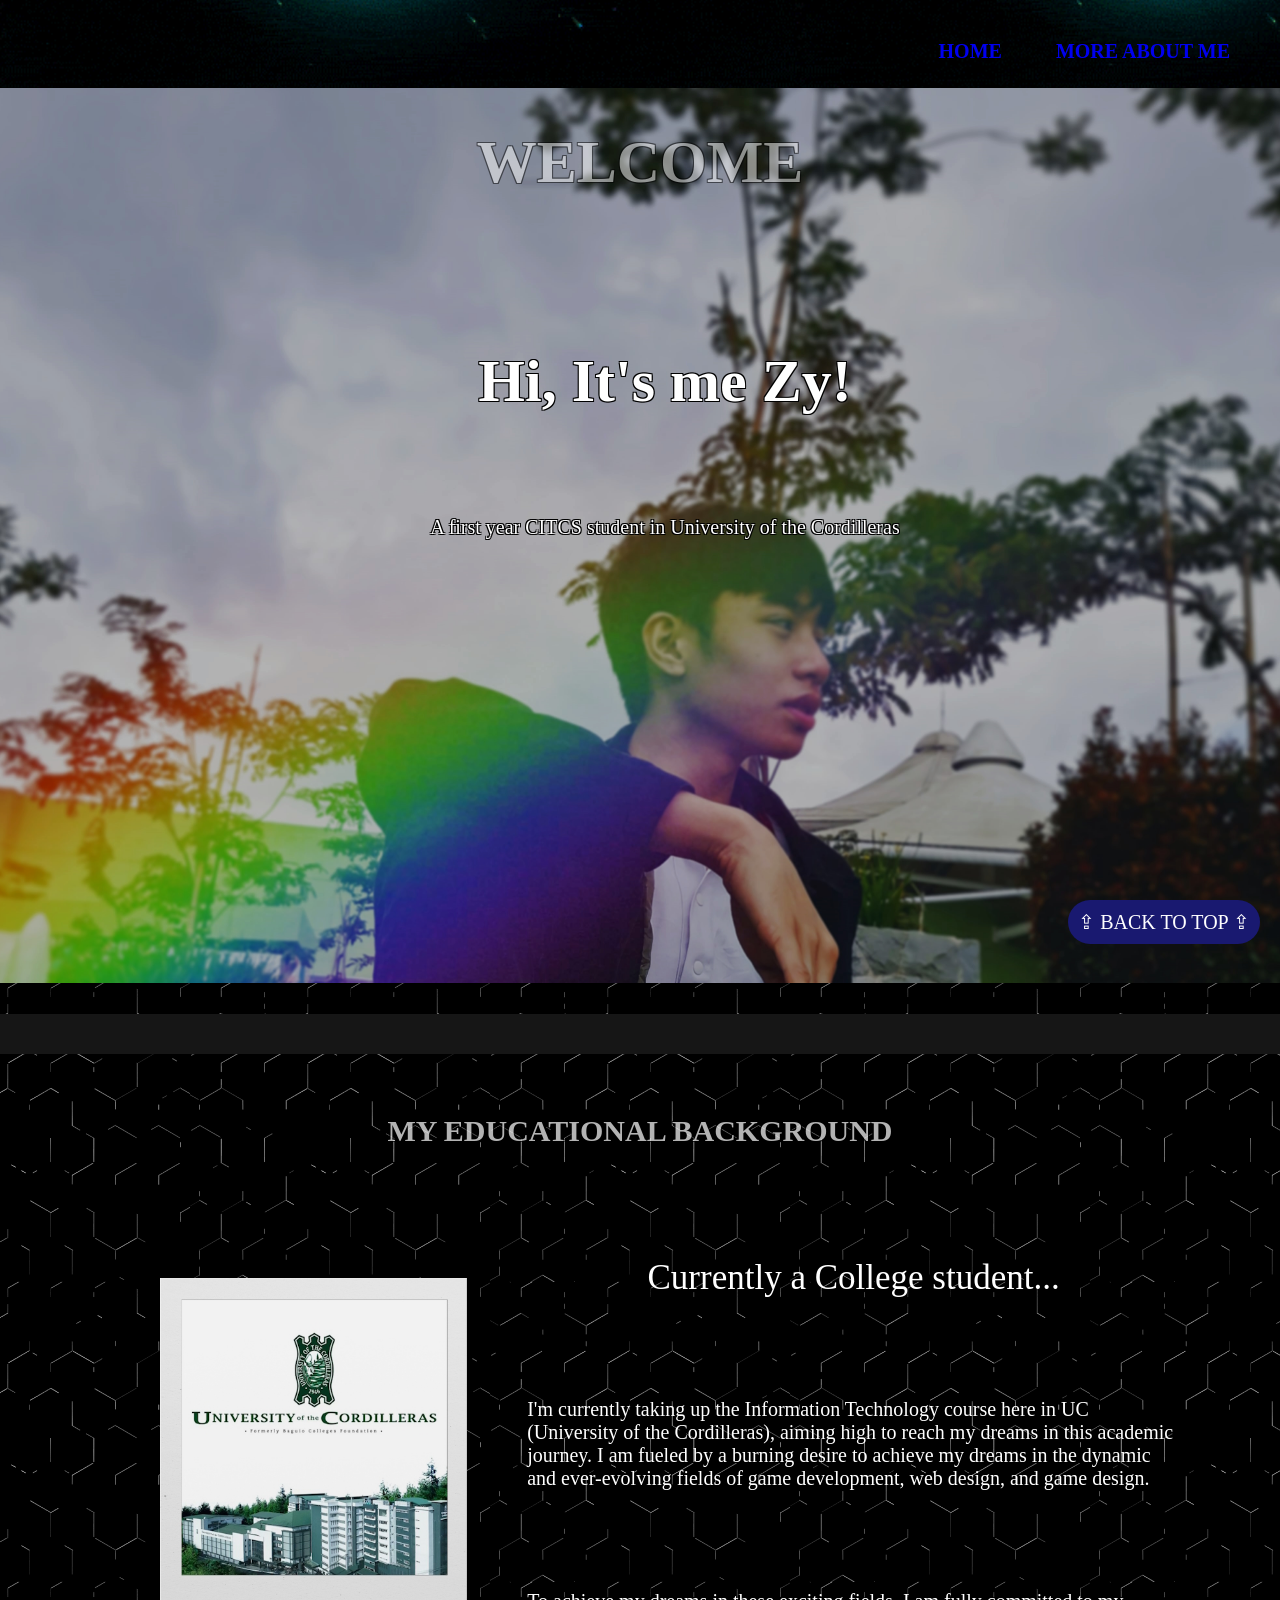
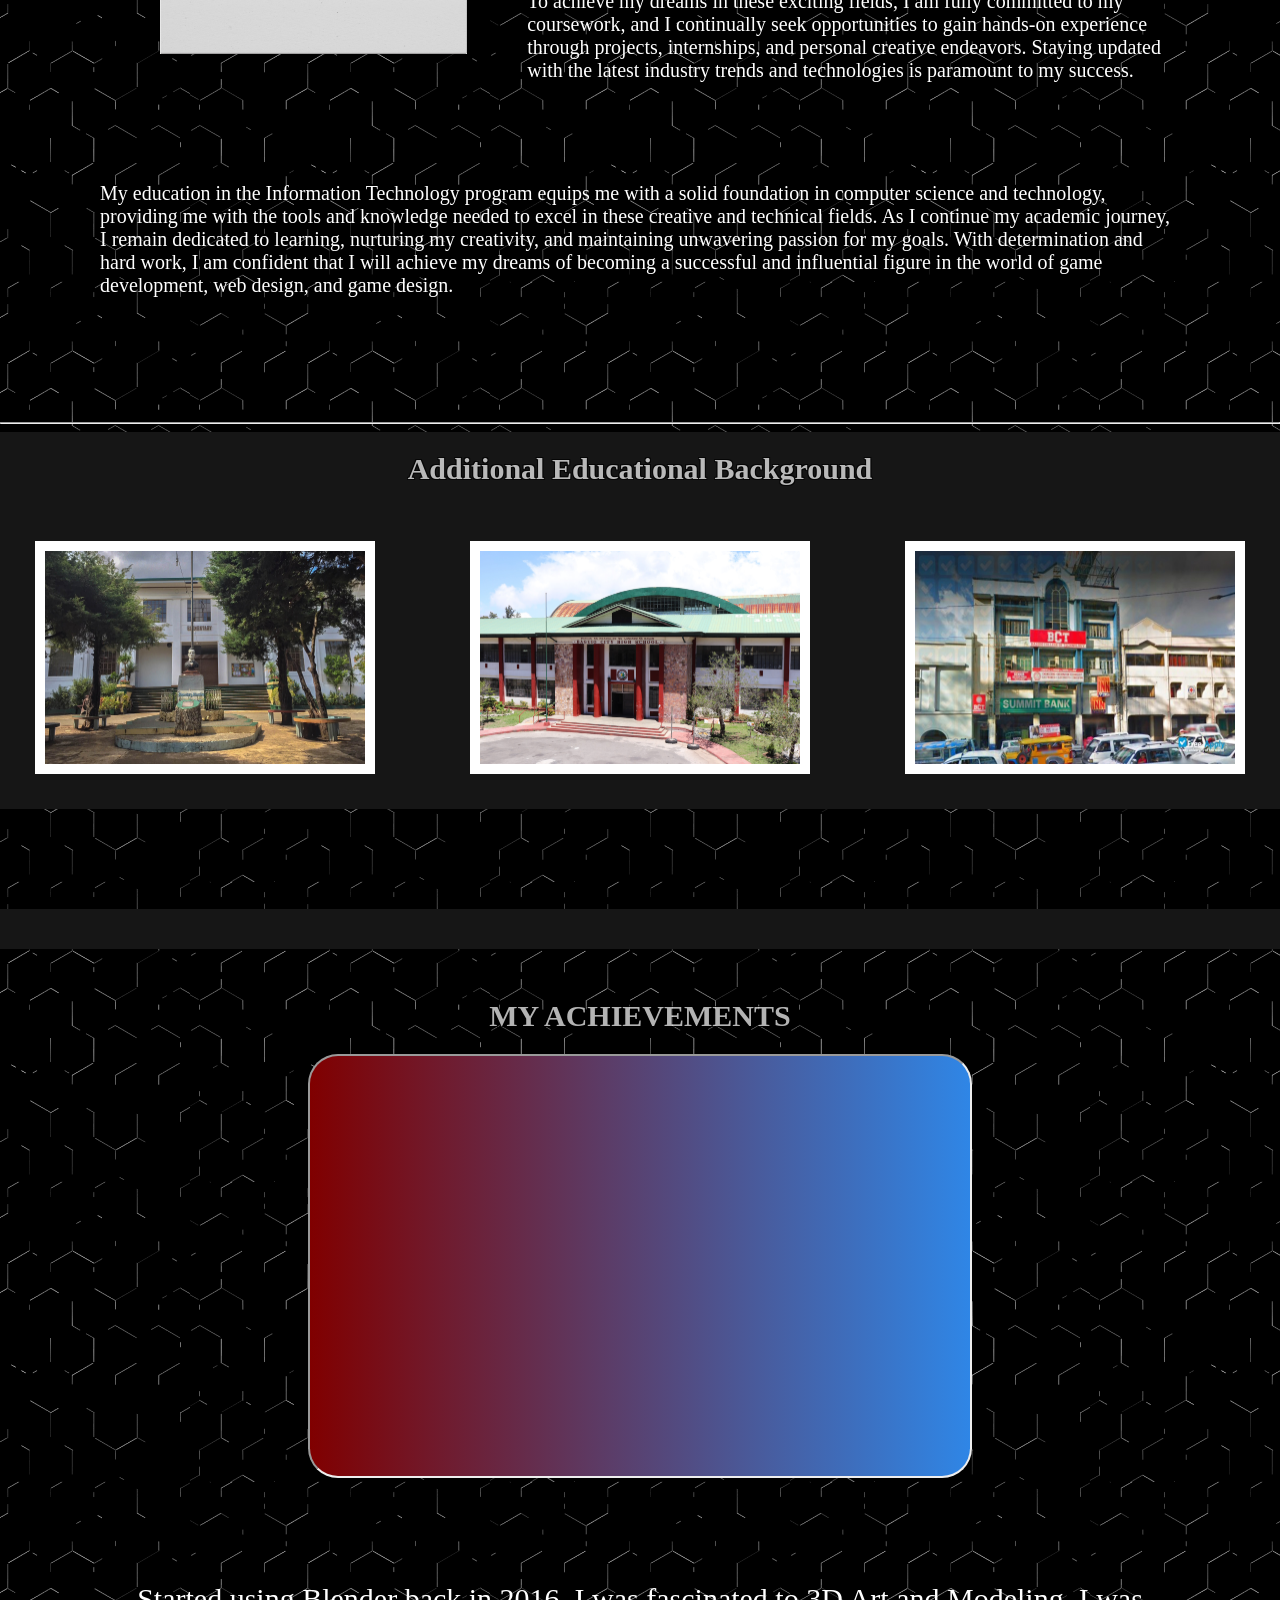
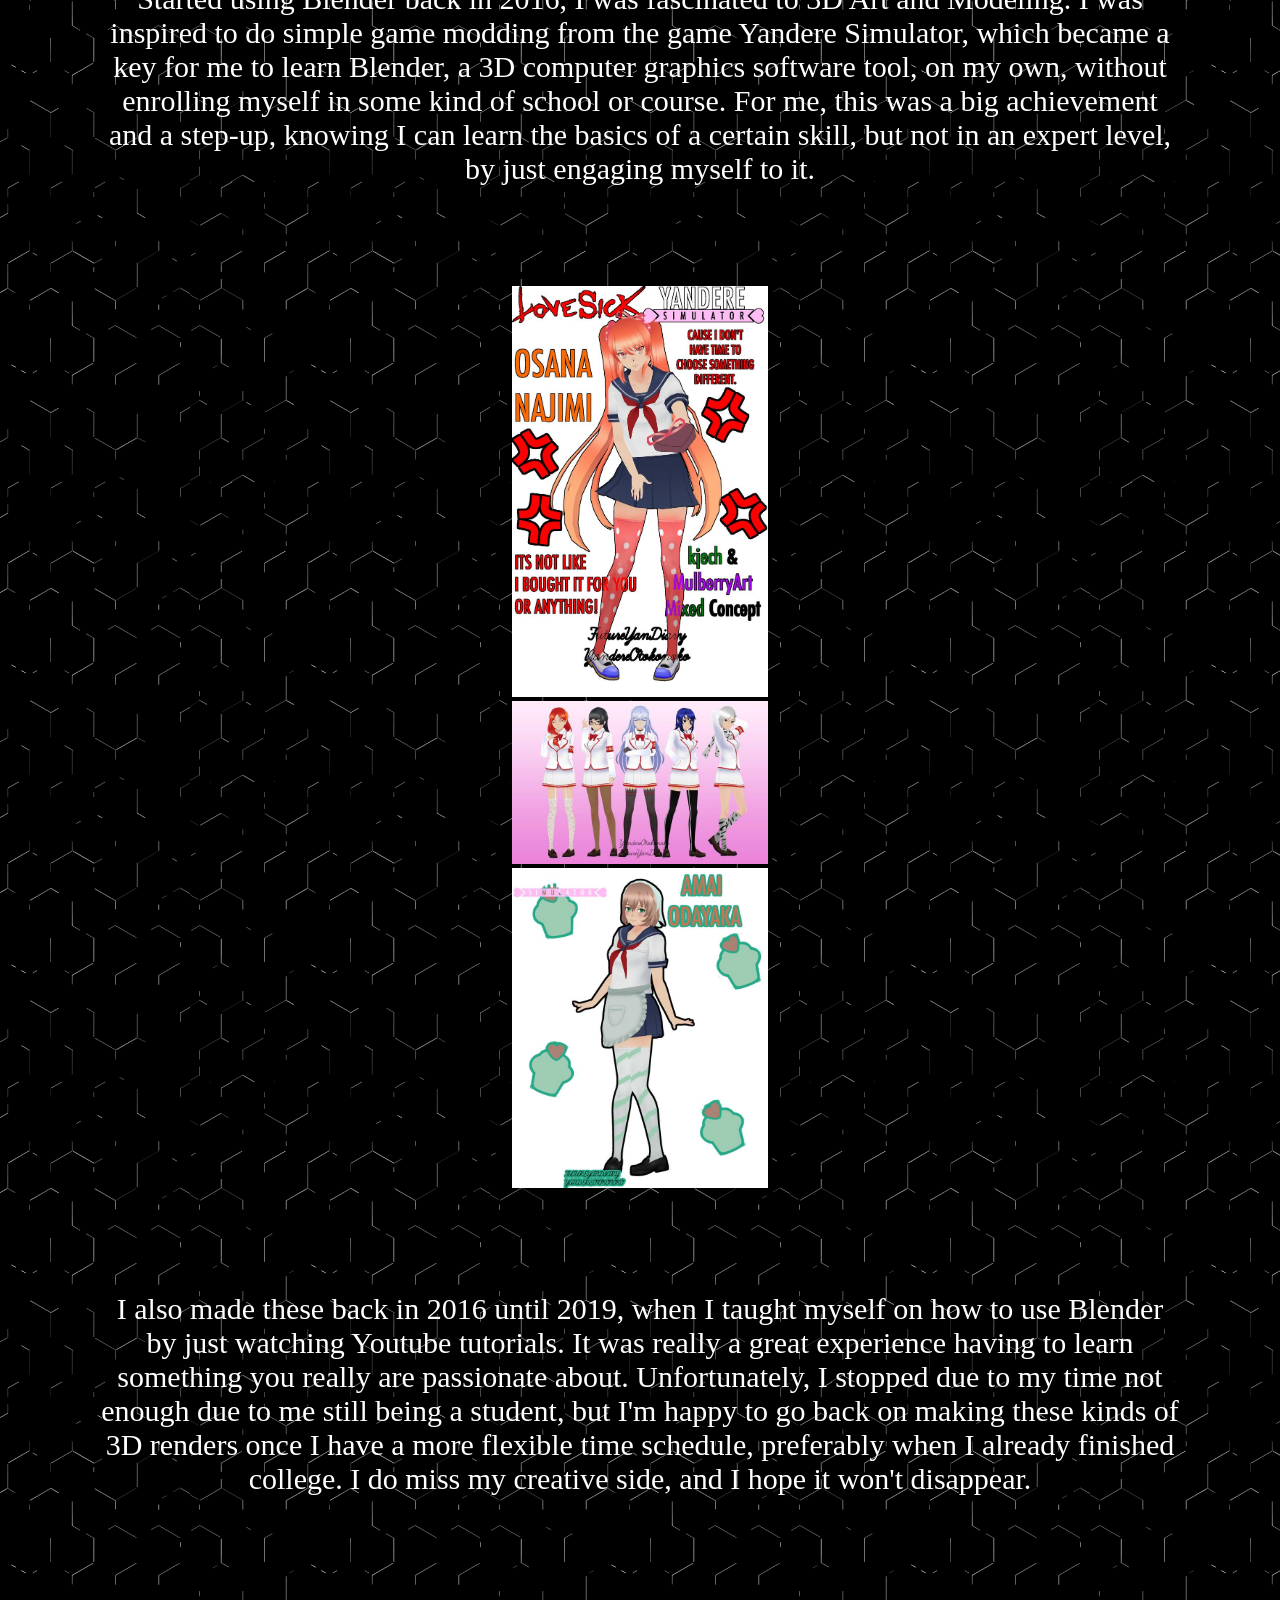
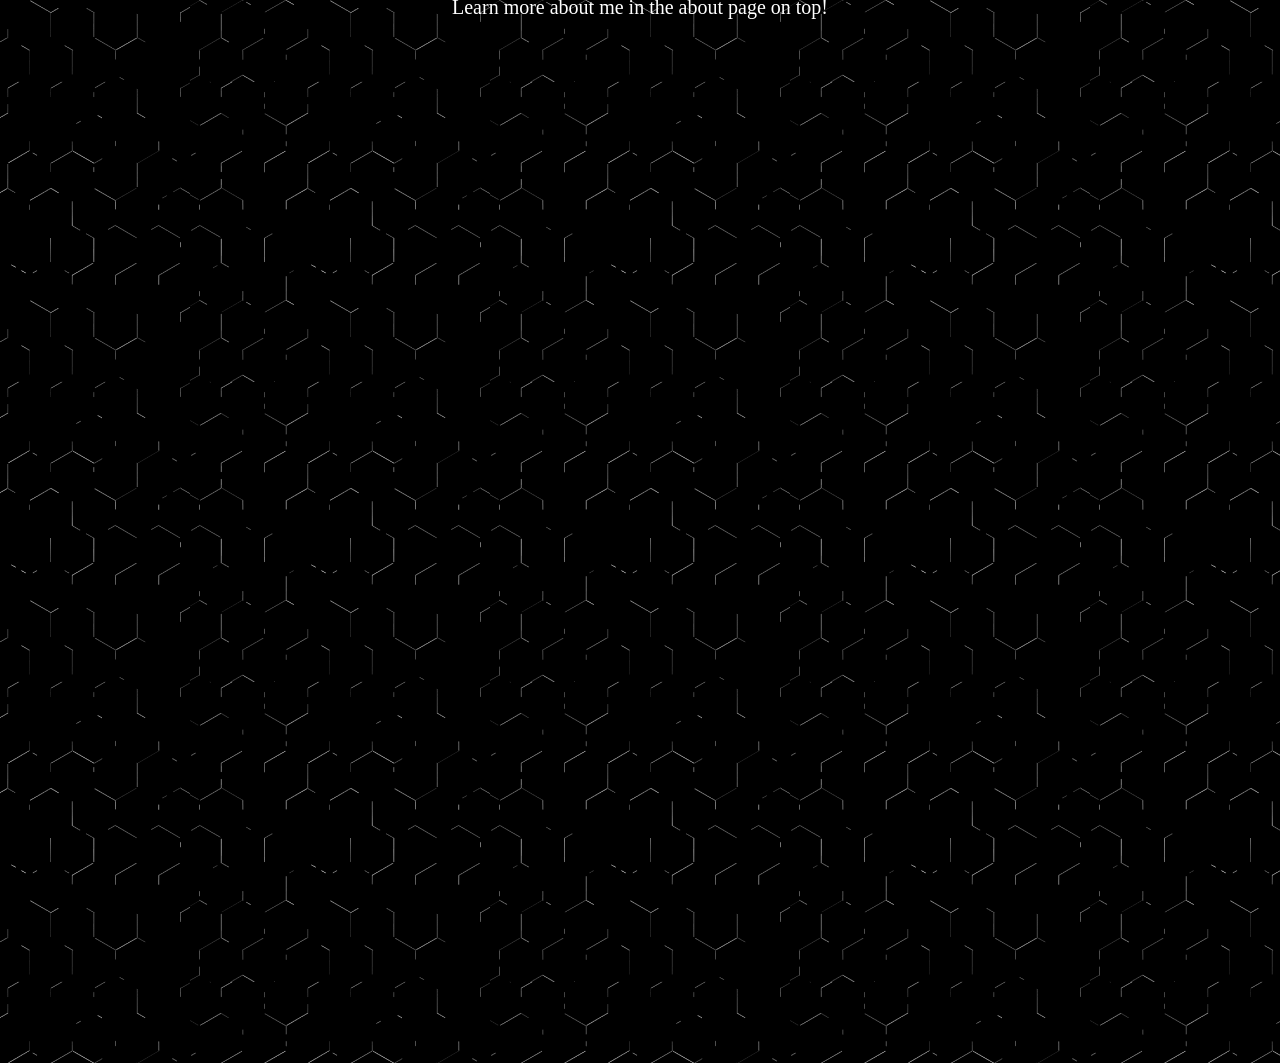
==== index.html @ 0bd60394 "Updated index.html" ====
<!DOCTYPE html>
<html lang="en">

<head>
    <meta charset="UTF-8">
    <meta name="viewport" content="width=device-width, initial-scale=1.0">
    <title>Zy</title>
    <link rel="stylesheet" type="text/css" href="styles.css">
</head>

<body>

    <!-- Navigation Bar -->
    <nav class="navBar">
        <ul>
            <a href="index.html">HOME</a>
            <a href="about.html">MORE ABOUT ME</a>
        </ul>
    </nav>

    <!-- Welcoming Message -->
    <div class="Welcome">
        <h1><center>WELCOME</center></h1>
    </div>

    <!-- Introduction -->
    <div class="Intro">
        <h2><center>Hi, It's me Zy!</center></h2>
        <p>A first year CITCS student in University of the Cordilleras</p>
    </div>

    <!-- Breaker -->
    <hr class="break1">

    <!-- Educational Background -->
    <div class="school">
        <h1>My Educational Background</h1>
        <img src="images/school.jpg">
        <p style="font-size: 35px;">Currently a College student...</p>
        <p style="text-align: left; font-size: 20px;">
					                    I'm currently taking up the Information Technology course here in UC (University of the Cordilleras),
					                    aiming high to reach my dreams in this academic journey. 
					                    I am fueled by a burning desire to achieve my dreams in the dynamic 
					                    and ever-evolving fields of game development, web design, and game design.
					                    </p>
						<p style="text-align: left; font-size: 20px;">
					                    To achieve my dreams in these exciting fields, I am fully committed to my coursework,
				                        and I continually seek opportunities to gain hands-on experience through projects,
					                    internships, and personal creative endeavors. Staying updated with
					                    the latest industry trends and technologies is paramount to my success.
					                    </p>
						<p style="text-align: left; font-size: 20px;">
					                    My education in the Information Technology program equips me with a solid foundation in computer science and technology,
					                    providing me with the tools and knowledge needed to excel in these creative and technical fields.
					                    As I continue my academic journey, I remain dedicated to learning, nurturing my creativity,
					                    and maintaining unwavering passion for my goals. With determination and hard work,
					                    I am confident that I will achieve my dreams of becoming a successful
					                    and influential figure in the world of game development, web design, and game design.
					                    </p>
    </div>

    <!-- Breaker -->
    <hr style="margin-top: 125px;">

    <!-- Previous School -->
    <div class="prevSchool">
        <h1><center>Additional Educational Background</center></h1>
        <div class="row">
            <div class="column">
                <!-- Add your content for Elementary -->
            </div>
            <div class="column">
                <!-- Add your content for Junior High School -->
            </div>
            <div class="column">
                <!-- Add your content for Senior High School -->
            </div>
        </div>
        <div class="schools">
            <div class="elem">
                <img src="images/elem.jpg">
            </div>
            <div class="jhs">
                <img src="images/highSchool.jpg">
            </div>
            <div class="shs">
                <img src="images/senHigh.jpg">
            </div>
        </div>
    </div>

    <!-- Breaker -->
    <hr class="break2">

    <div class="achievements">
        <h1>MY ACHIEVEMENTS</h1>
        <div class="animVid">
            <center>
                <iframe width="640" height="400" src="https://www.youtube.com/embed/ux_KszcWGNM"
                    allow="encrypted-media; picture-in-picture; web-share" allowfullscreen></iframe>
            </center>
            <p>
                Started using Blender back in 2016, I was fascinated to 3D Art and Modeling. I was inspired to do
                simple game modding from the game Yandere Simulator,
                which became a key for me to learn Blender, a 3D computer graphics software tool, on my own, without
                enrolling myself in some kind of school or course.
                For me, this was a big achievement and a step-up, knowing I can learn the basics of a certain skill, but
                not in an expert level, by just engaging myself
                to it.
            </p>
        </div>

        <div class="3dModels">
            <div class="models">
                <img src="images/osana.jpg" alt="Osana">
            </div>
            <div class="models">
                <img src="images/student_council.jpg" alt="Student Council">
            </div>
            <div class="models">
                <img src="images/amail.jpg" alt="Amail">
            </div>
            <p>
				I also made these back in 2016 until 2019, when I taught myself on how to use Blender by just watching Youtube tutorials.
				It was really a great experience having to learn something you really are passionate about.
				Unfortunately, I stopped due to my time not enough due to me still being a student, but I'm happy to go
                back on making these kinds of
                3D renders once I have a more flexible time schedule, preferably when I already finished college. I do
                miss my creative side, and I hope it won't
                disappear.
            </p>
        </div>
    </div>
	
	
	<div class = "more">
		<p style="text-align: center; font-size: 20px;"> Learn more about me in the about page on top!</p>
	</div>
	
    <!-- Scroll back to top -->
	<a href="#" class="top">&#8682 BACK TO TOP &#8682</a>


</body>

</html>
---- styles.css ----
html {
    scroll-behavior: smooth !important;;
}

html,
body {
    margin: 0;
    padding: 0;
    border: 0;
}

body {
    background-color: black;
    background-image: url(images/firstBG.jpg), url(images/main_background.gif);
    background-size: 1300px, 300px;
    background-position: center 85px, center;
    background-repeat: no-repeat, repeat;
    overflow: scroll;
}

.Welcome h1{
	font-family:trebuchet ms;
	color: white;
	font-size: 60px;
	text-shadow:
    -1px -1px 0 #000,
    1px -1px 0 #000,
    -1px 1px 0 #000,
    1px 1px 0 #000;
	transition: 0.5s;
	opacity: 0.5;
}

.Welcome h1:hover{
	background-color: #FFFFF;
	opacity: 1;
	padding: 20px 30px;
	letter-spacing: 0.1em;
	box-shadow: 0 0 35px #E0FFFF;
	letter-spacing: 0.2em;
}

.navBar ul{
	list-style: none;
	background-image: url(images/nav_background.gif);
	background-size: 800px;
	background-position: 0px 230px;
	padding: 40px 25px 25px;
	margin: 0;
	text-align: right;
}

.navBar a{
	text-decoration: none;
	padding: 25px;
	font-family: trebuchet ms;
	font-weight: bold;
	font-size: 20px;
	transition: 0.25s;
}

.navBar a:hover{
	text-transform: uppercase;
	color: black;
	background-color: #FFFF;
	border-radius: 20%;
}

.Intro h2{
	font-family: trebuchet ms;
	color: white;
	font-size: 60px;
	padding-top: 100px;
	padding-left: 50px;
    text-shadow:
    -1px -1px 0 #000,
    1px -1px 0 #000,
    -1px 1px 0 #000,
    1px 1px 0 #000; 
}

.Intro p{
	font-family: trebuchet ms;
	color: white;
	font-size: 20px;
	padding-left: 50px;
	text-align: center;
    text-shadow:
    -1px -1px 0 #000,
    1px -1px 0 #000,
    -1px 1px 0 #000,
    1px 1px 0 #000; 

}

hr.break1 {
	margin-top: 475px;
	border: 20px solid #161616;
}

.school h1{
	font-family: trebuchet ms;
	color: white;
	font-size: 30px;
	padding: 10px 30px;
	text-align: center;
    text-shadow:
    -1px -1px 0 #000,
    1px -1px 0 #000,
    -1px 1px 0 #000,
    1px 1px 0 #000;
	margin-top: 50px;
	text-transform: uppercase;
	transition: 0.5s;
	opacity: 0.7;

}

.school h1:hover{
	background-color: #FFFFF;
	opacity: 1;
	padding: 20px 30px;
	letter-spacing: 0.1em;
	box-shadow: 0 0 35px #E0FFFF;
	
}

.school img{
	position: center;
	width: 24%;
	height: auto;
	box-shadow: 0 4px 8px 0 rgba(0, 0, 0, 0.2);
	margin: 90px 50px 75px 150px;
	transition: 0.25s;
	float: left;
	padding: 10px;

}

.school img:hover{
	background-color: #006A42;
	box-shadow: 0 0 50px #006A42;
    transform: scale(1.02,1.02)
}

.school p{
	font-family: trebuchet ms;
	color: white;
}

.prevSchool {
	background-color: #161616;
	overflow: hidden
}

.prevSchool h1{
	text-align: center;
	font-family: trebuchet ms;
	color: white;
	font-size: 30px;
	text-align: center;
    text-shadow:
    -1px -1px 0 #000,
    1px -1px 0 #000,
    -1px 1px 0 #000,
    1px 1px 0 #000;
	transition: 0.35s;
	opacity: 0.7;
}

.prevSchool h1:hover{
	background-color: #FFFFF;
	opacity: 1;
	padding: 10px;
	letter-spacing: 0.1em;
	box-shadow: 0 0 35px #E0FFFF;
	
}

.column {
  float: left;
  width: 33.33%;
}

.row:after {
  content: "";
  display: table;
  clear: both;
}

div.row{
	font-family:trebuchet ms;
	color: white;
	text-align: center;
}

.prevSchool .schools .elem img{
	margin: 35px;
	width: 25%;
	float: left;
	padding: 10px;
	background-color: #FFFF;
	transition: 0.25s;
}

.prevSchool .schools .elem img:hover{
	background-color: #B22222;
	box-shadow: 0 0 50px #B22222;
	transform: scale(1.02,1.02)
}

.prevSchool .schools .jhs img{
	margin: 35px;
	width: 25%;
	margin-left: 60px;
	float: left;
	padding: 10px;
	background-color: #FFFF;
	transition: 0.25s;
}

.prevSchool .schools .jhs img:hover{
	background-color: #800000;
	box-shadow: 0 0 50px #800000;
	transform: scale(1.02,1.02)
}

.prevSchool .schools .shs img{
	margin: 35px;
	width: 25%;
	float: right;
    padding: 10px;
	background-color: #FFFF;
	transition: 0.25s;
	
}

.prevSchool .schools .shs img:hover{
	background-color: #FF0000;
	box-shadow: 0 0 50px #FF0000;
	transform: scale(1.02,1.02)
}

hr.break2 {
	margin-top: 100px;
	border: 20px solid #161616;
}

.achievements h1{
	margin-top: 50px;
	text-align: center;
	font-family: trebuchet ms;
	color: white;
	font-size: 30px;
	text-align: center;
    text-shadow:
    -1px -1px 0 #000,
    1px -1px 0 #000,
    -1px 1px 0 #000,
    1px 1px 0 #000;
	transition: 0.35s;
	opacity: 0.7;
}

.achievements h1:hover{
	background-color: #FFFFF;
	opacity: 1;
	letter-spacing: 0.1em;
	box-shadow: 0 0 35px #E0FFFF;
	padding: 10px;
	letter-spacing: 0.1em;
}

.achievements .animVid iframe{
	padding: 10px;
	background-image: linear-gradient(to right, maroon , #2f86e6);
	border-radius: 30px;
	transition: 0.35s;
	transition: background-color 300ms linear;
    -webkit-transition: background-color 300ms linear;
    -ms-transition: background-color 300ms linear;
    -o-transition: background-color 300ms linear;
    -ms-transition: background-color 300ms linear;
}

.achievements .animVid iframe:hover{
	background-image: linear-gradient(to bottom right, #2f86e6 , maroon);
}

.achievements .animVid p{
	float: left;
	margin: 100px;
	font-family: trebuchet ms;
	color: white;
	font-size: 30px;
	text-align: center;
}

.achievements {
      text-align: center;
    }

    .3dModels {
      display: flex;
      justify-content: space-between;
      margin-top: 20px;
    }

    .models img {
      max-width: 20%;
      height: auto;
    }
	
	p {
	position: center;
	margin: 100px;
	font-family: trebuchet ms;
	color: white;
	font-size: 30px;
	text-align: center;
	}


.top {
  text-decoration: none;
  padding: 10px;
  font-family: trebuchet ms;
  font-size:20px;
  color: #fff;
  background: #191970;
  border-radius: 100px;
  position:sticky;
  border-radius: 100px;
  float: right;
  bottom:20px;
  margin-top:100vh;
  white-space:nowrap;
  margin-right:20px; 
}
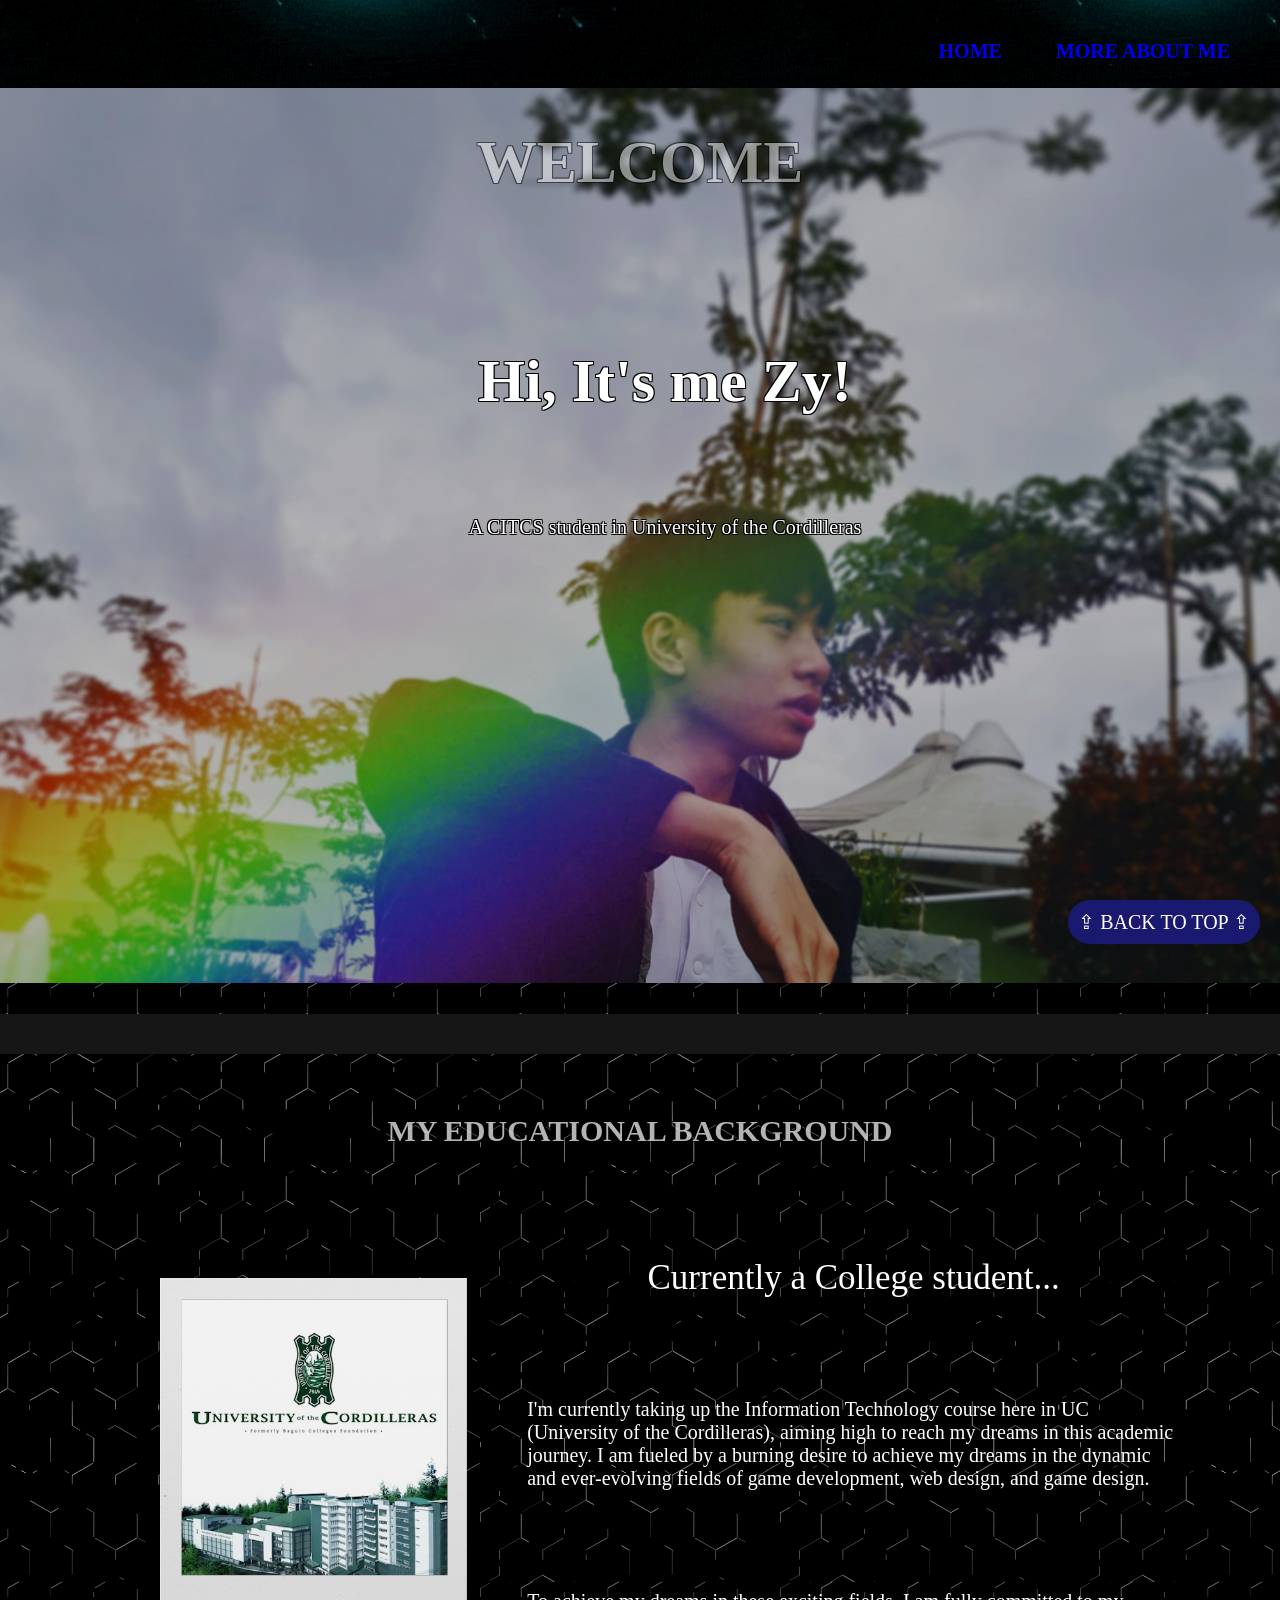
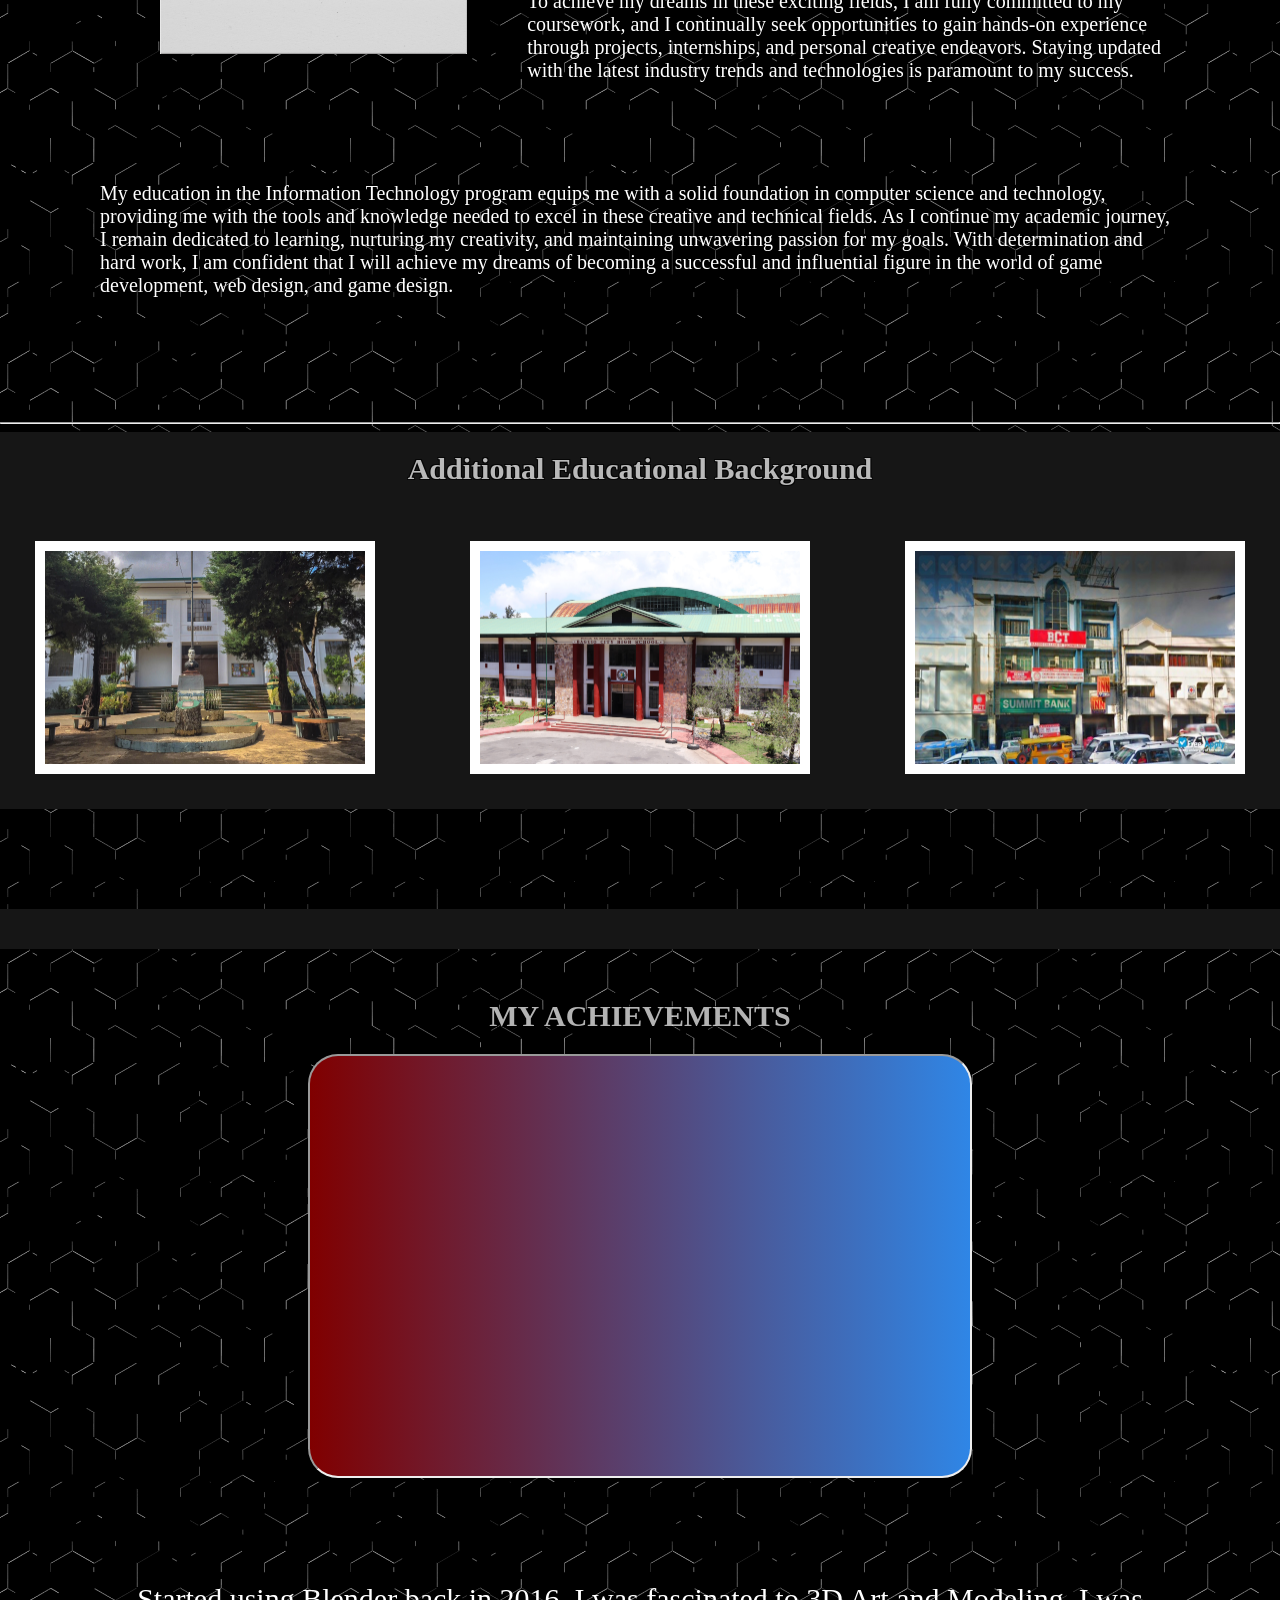
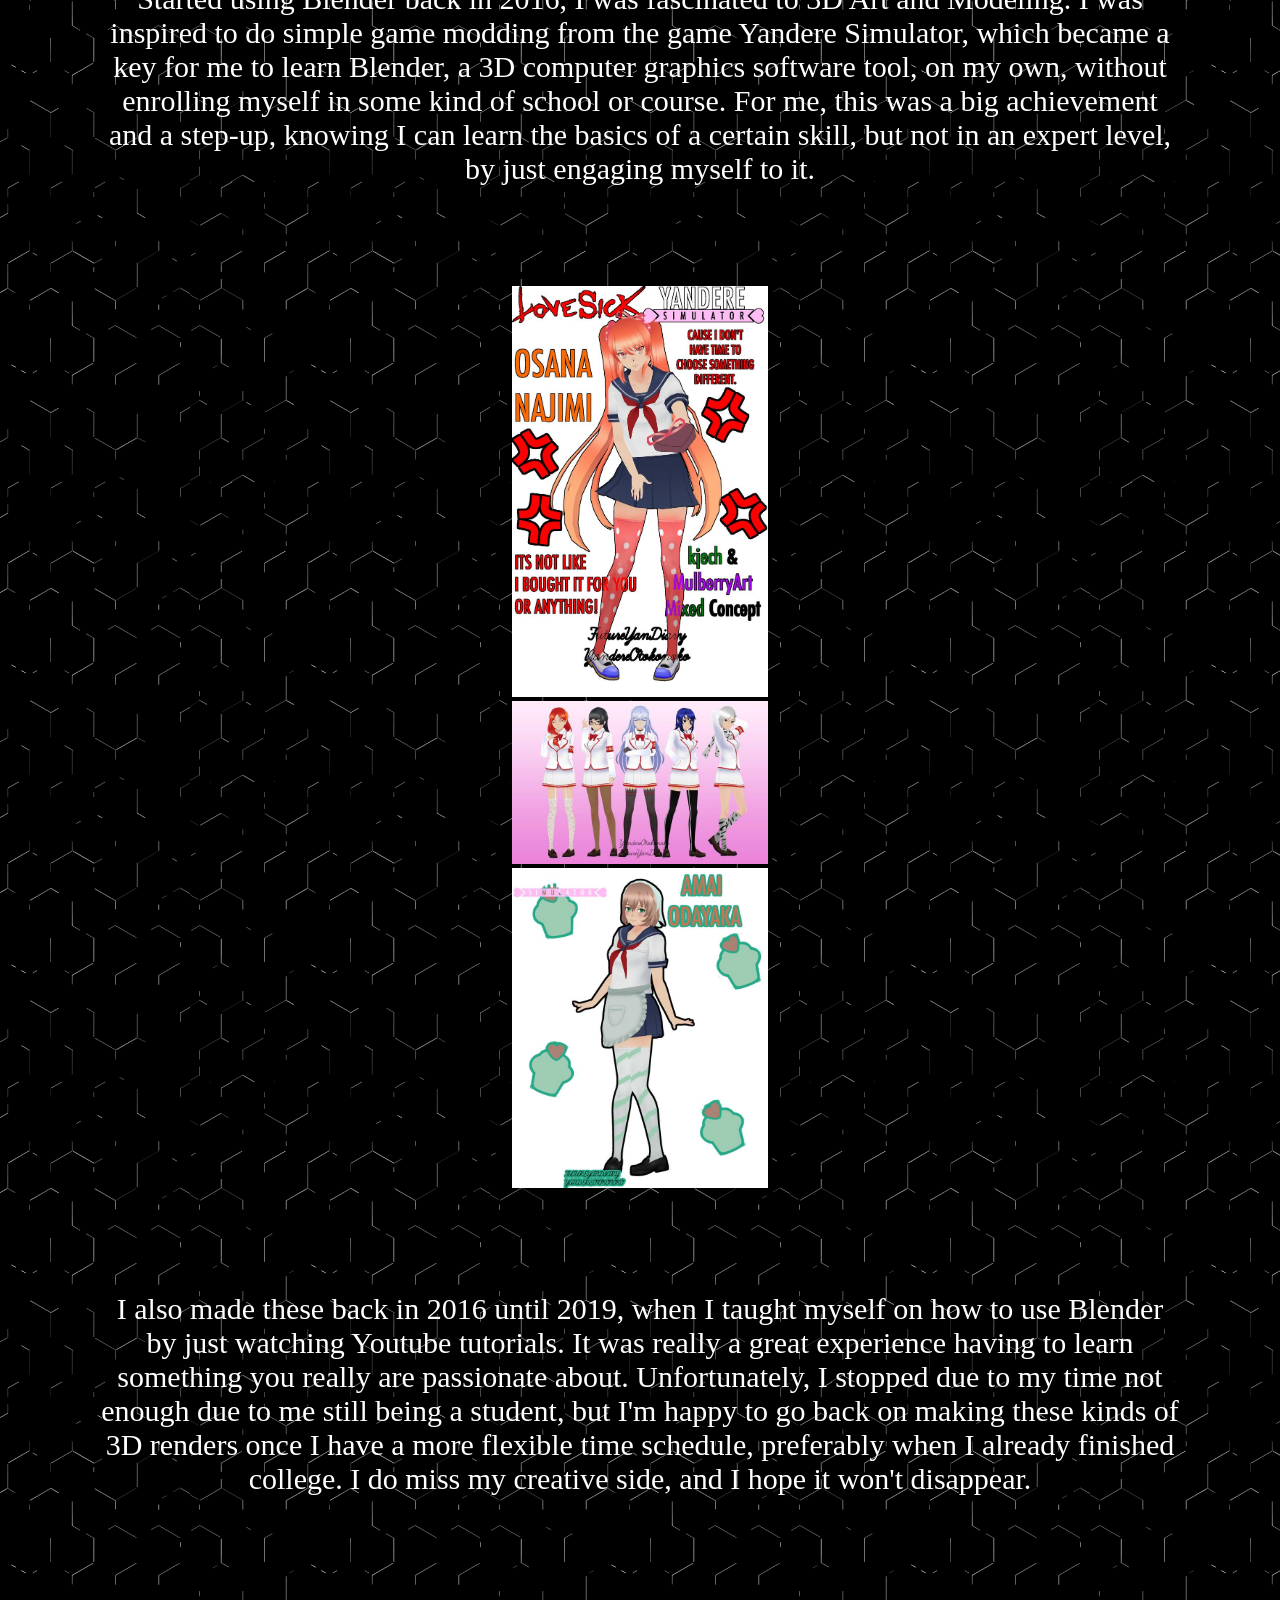
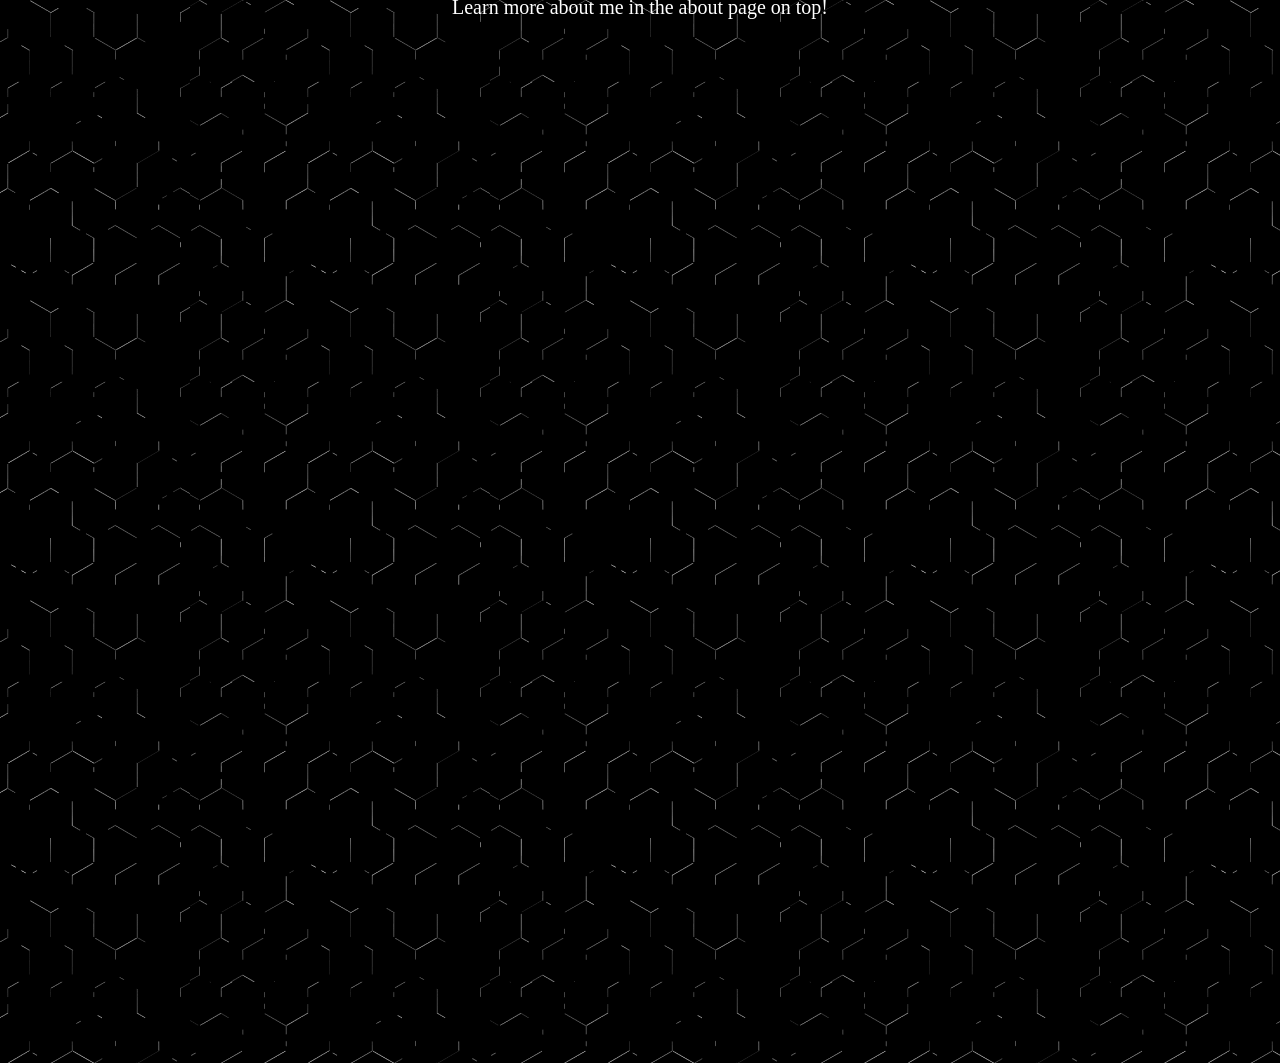
==== commit 2a5333e4: "Update index.html" ====
--- a/index.html
+++ b/index.html
@@ -26,7 +26,7 @@
     <!-- Introduction -->
     <div class="Intro">
         <h2><center>Hi, It's me Zy!</center></h2>
-        <p>A first year CITCS student in University of the Cordilleras</p>
+        <p>A CITCS student in University of the Cordilleras</p>
     </div>
 
     <!-- Breaker -->
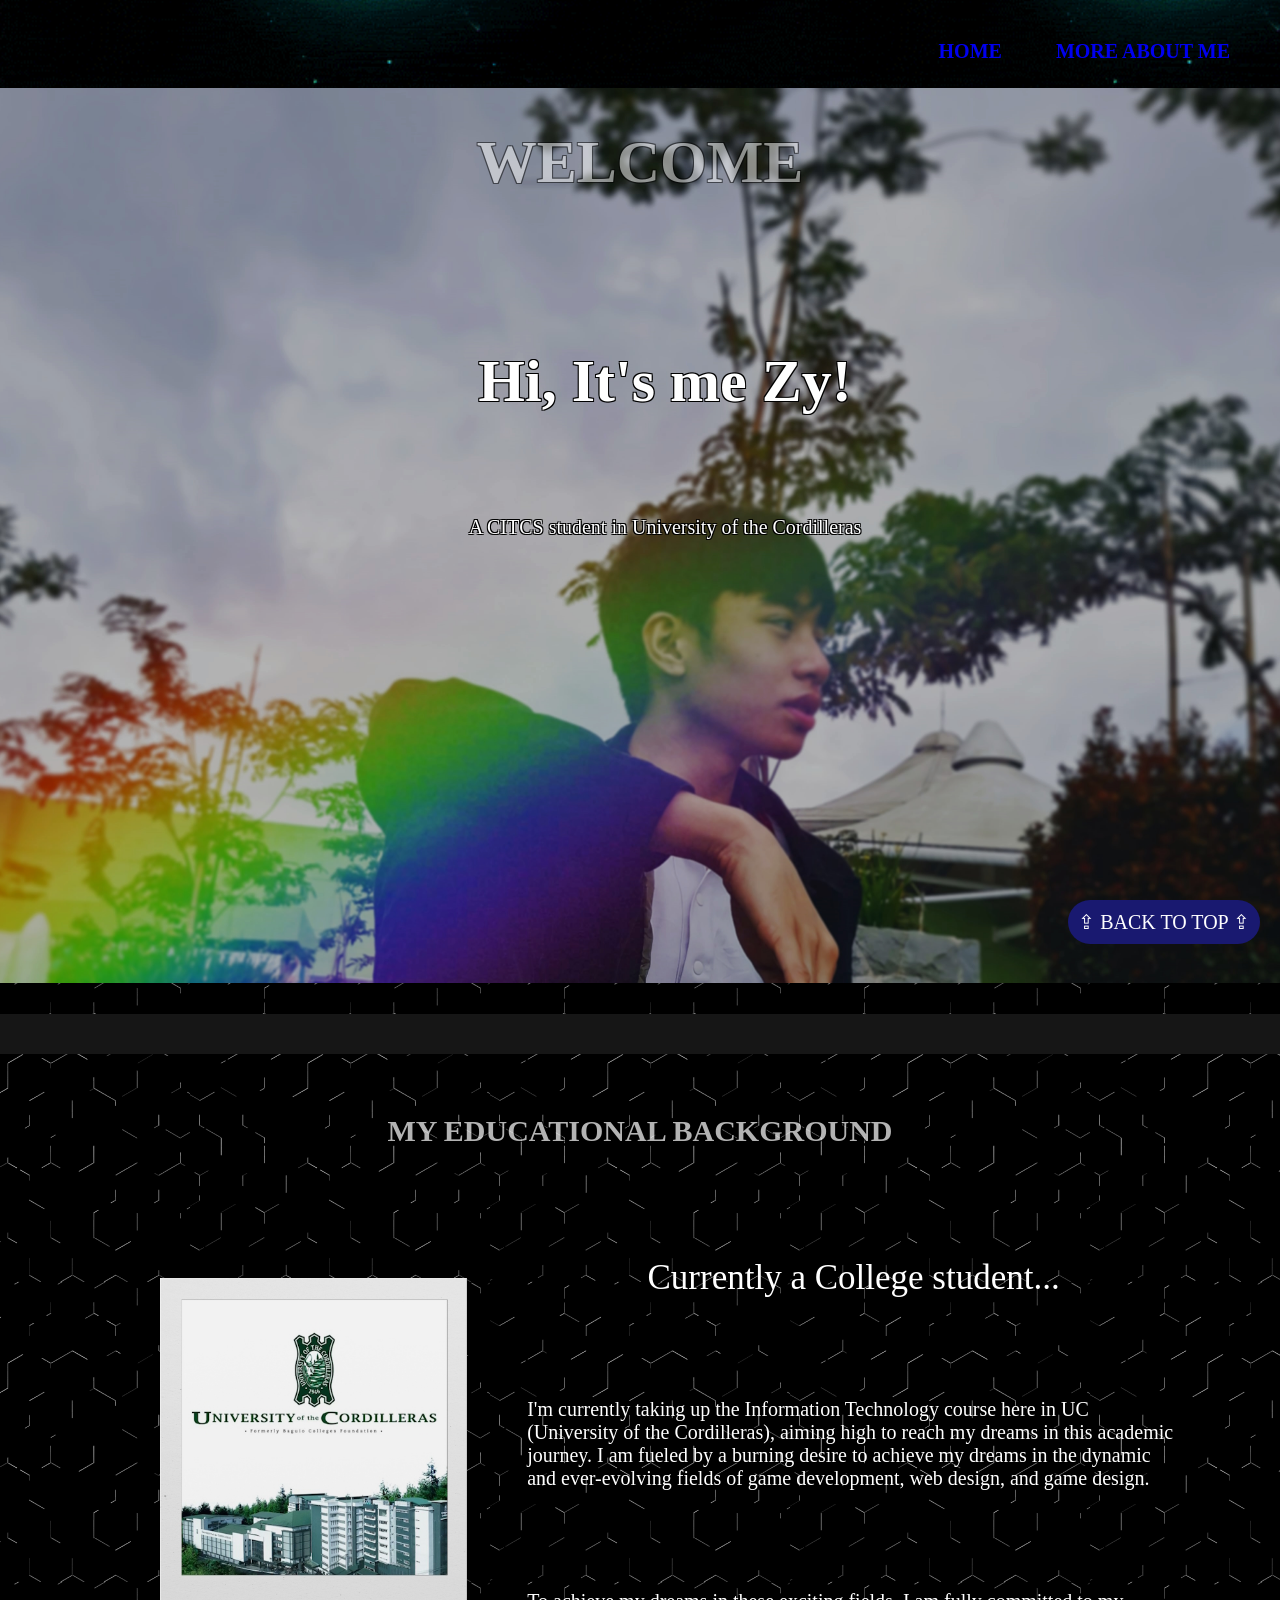
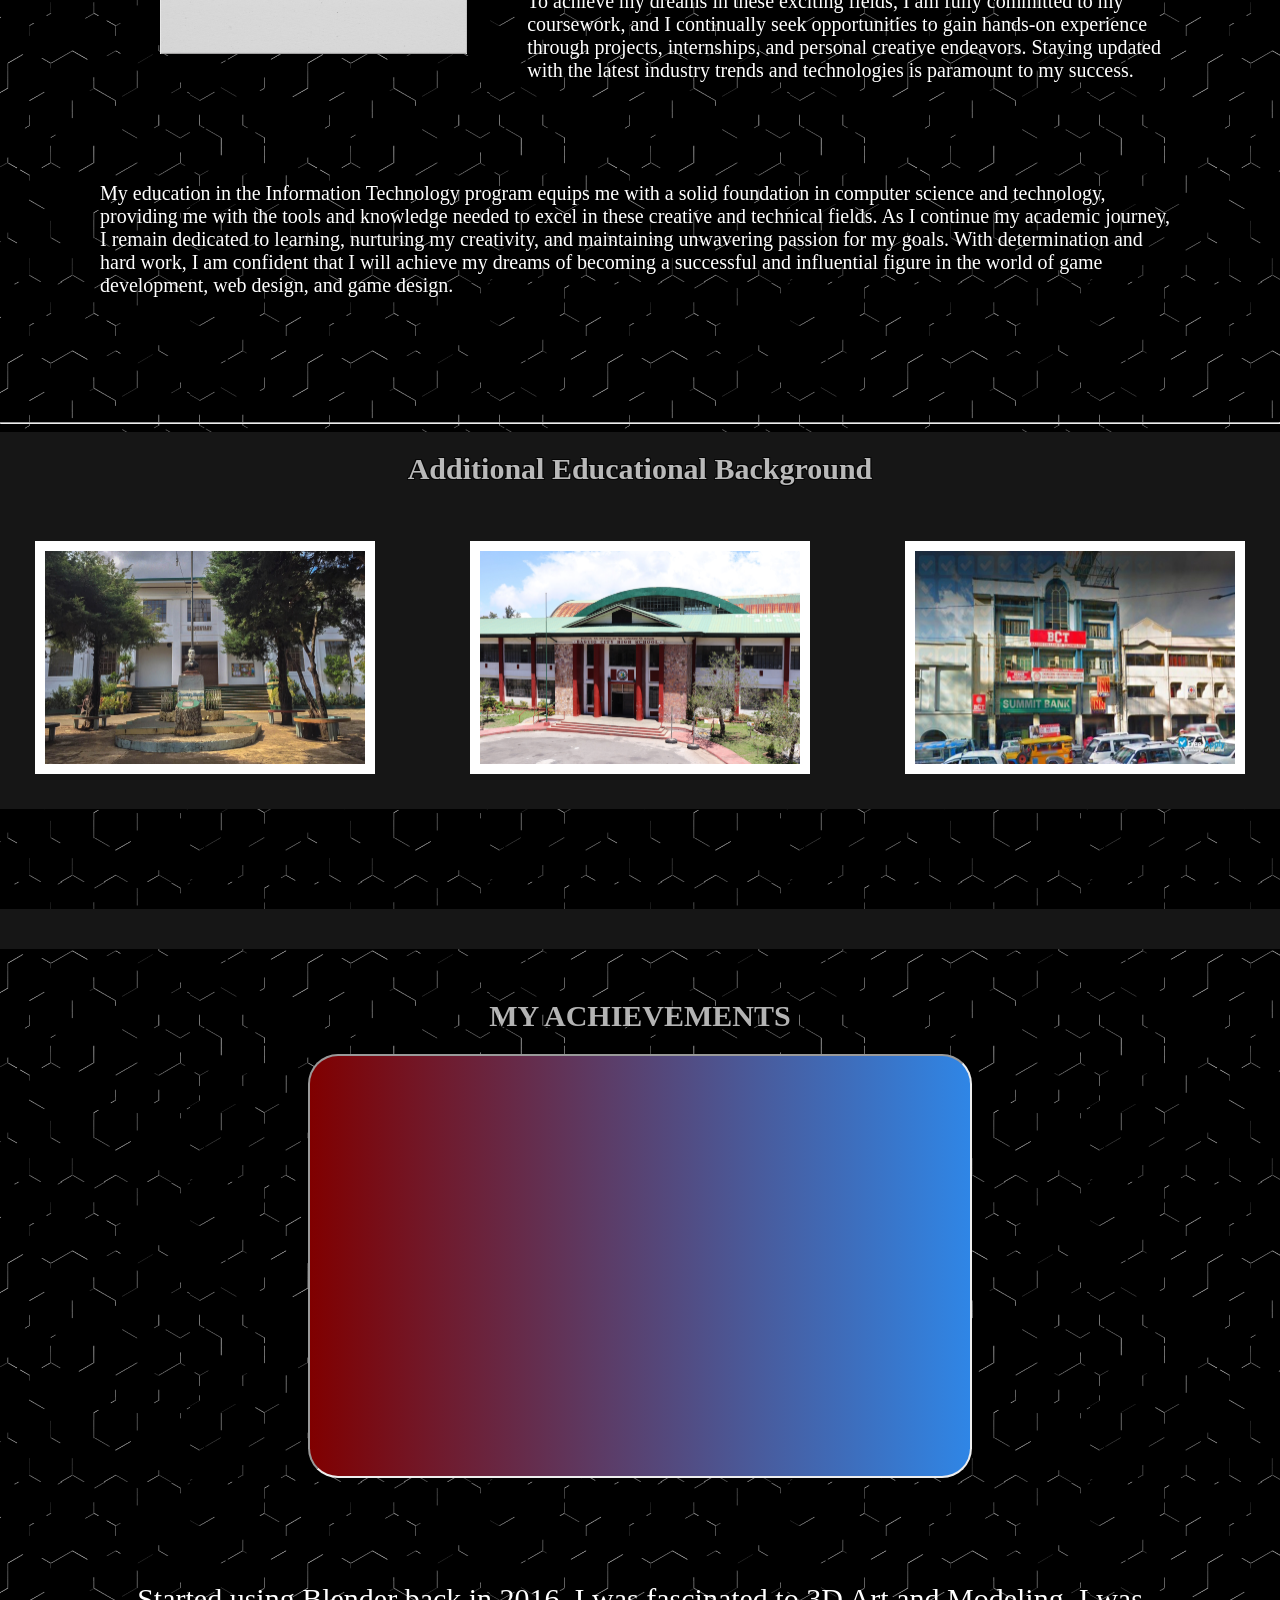
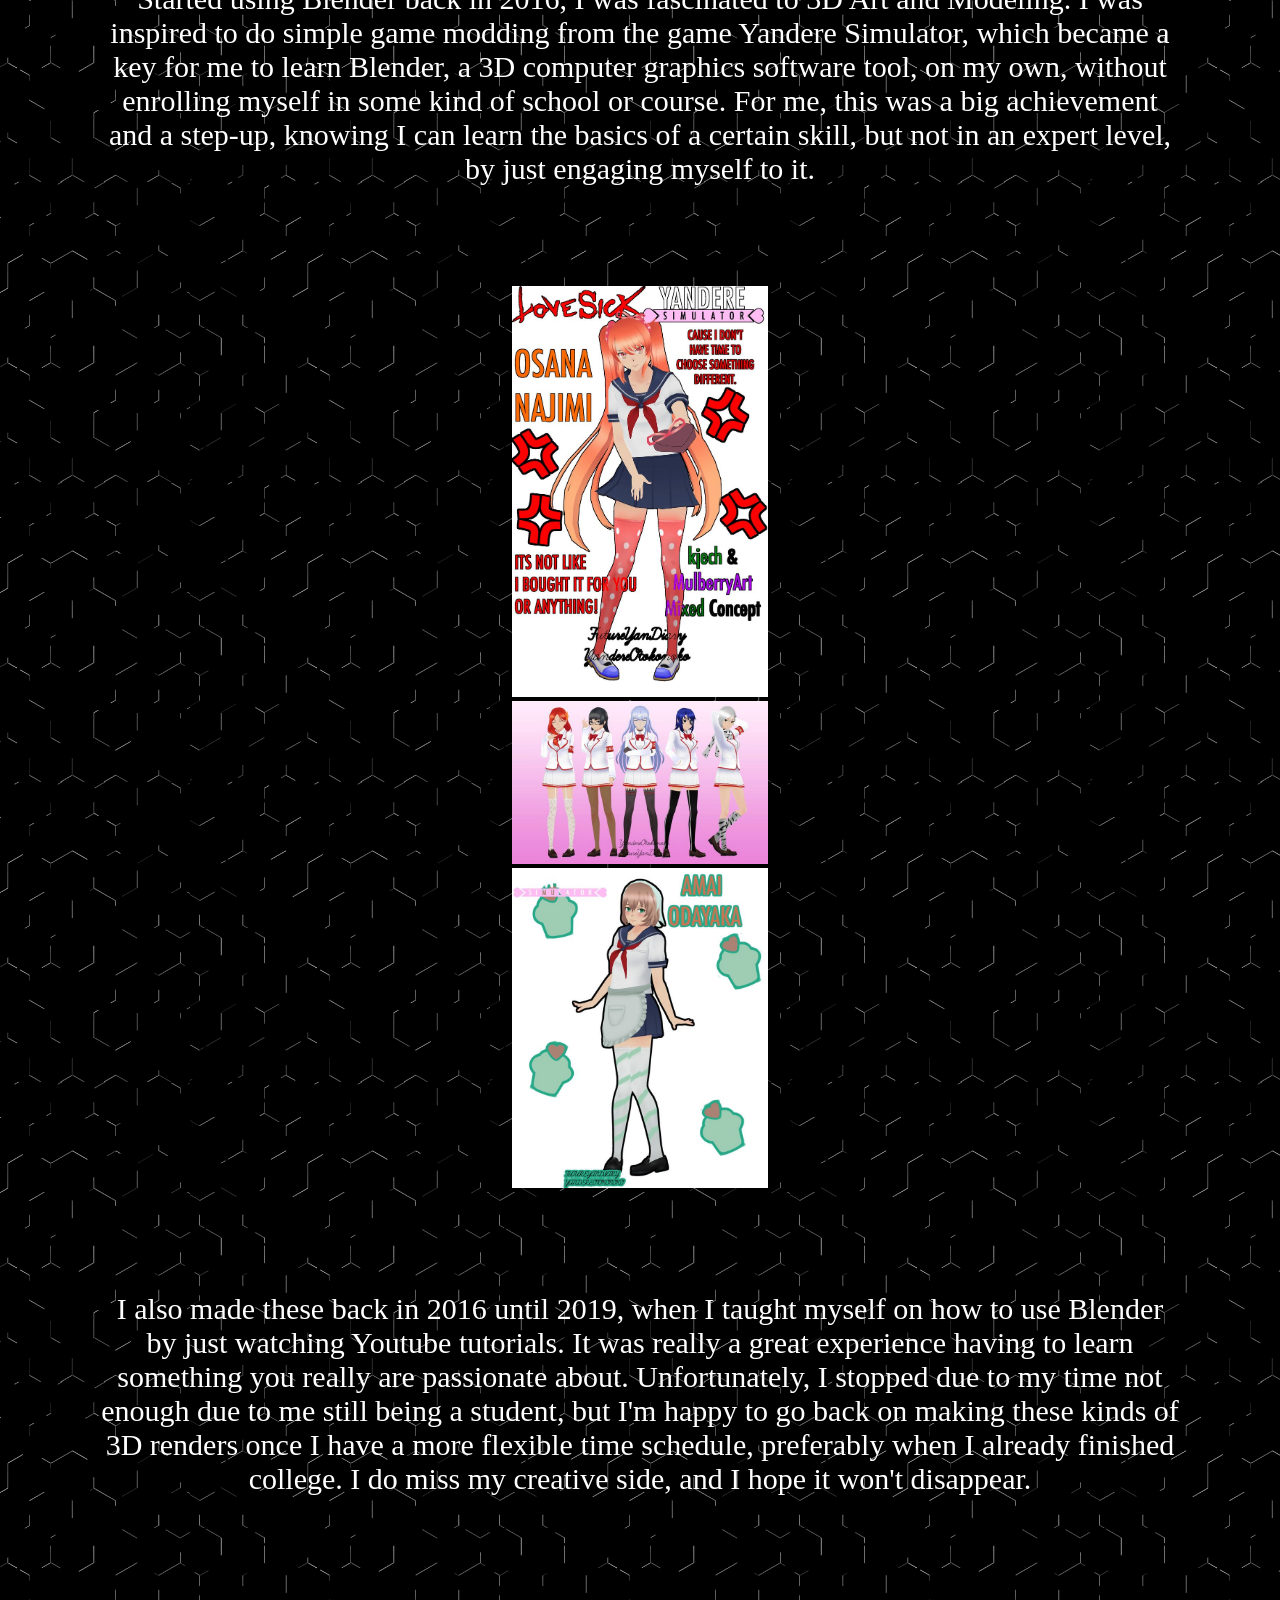
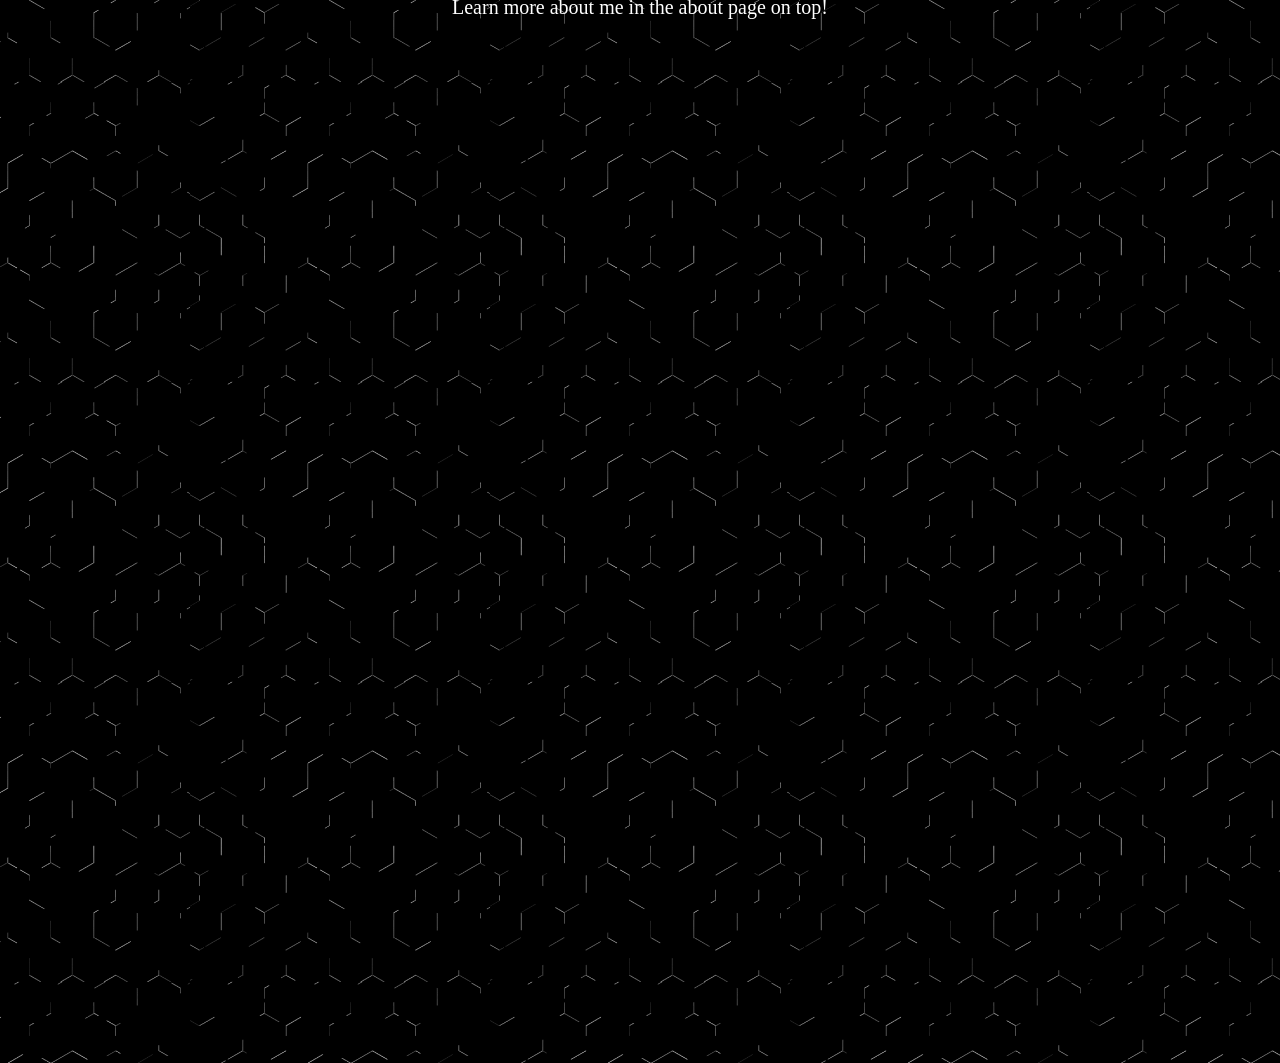
==== commit a9767e7f: "Updated Portfolio files." ====
--- a/index.html
+++ b/index.html
@@ -143,4 +143,4 @@
 
 </body>
 
-</html>
+</html>
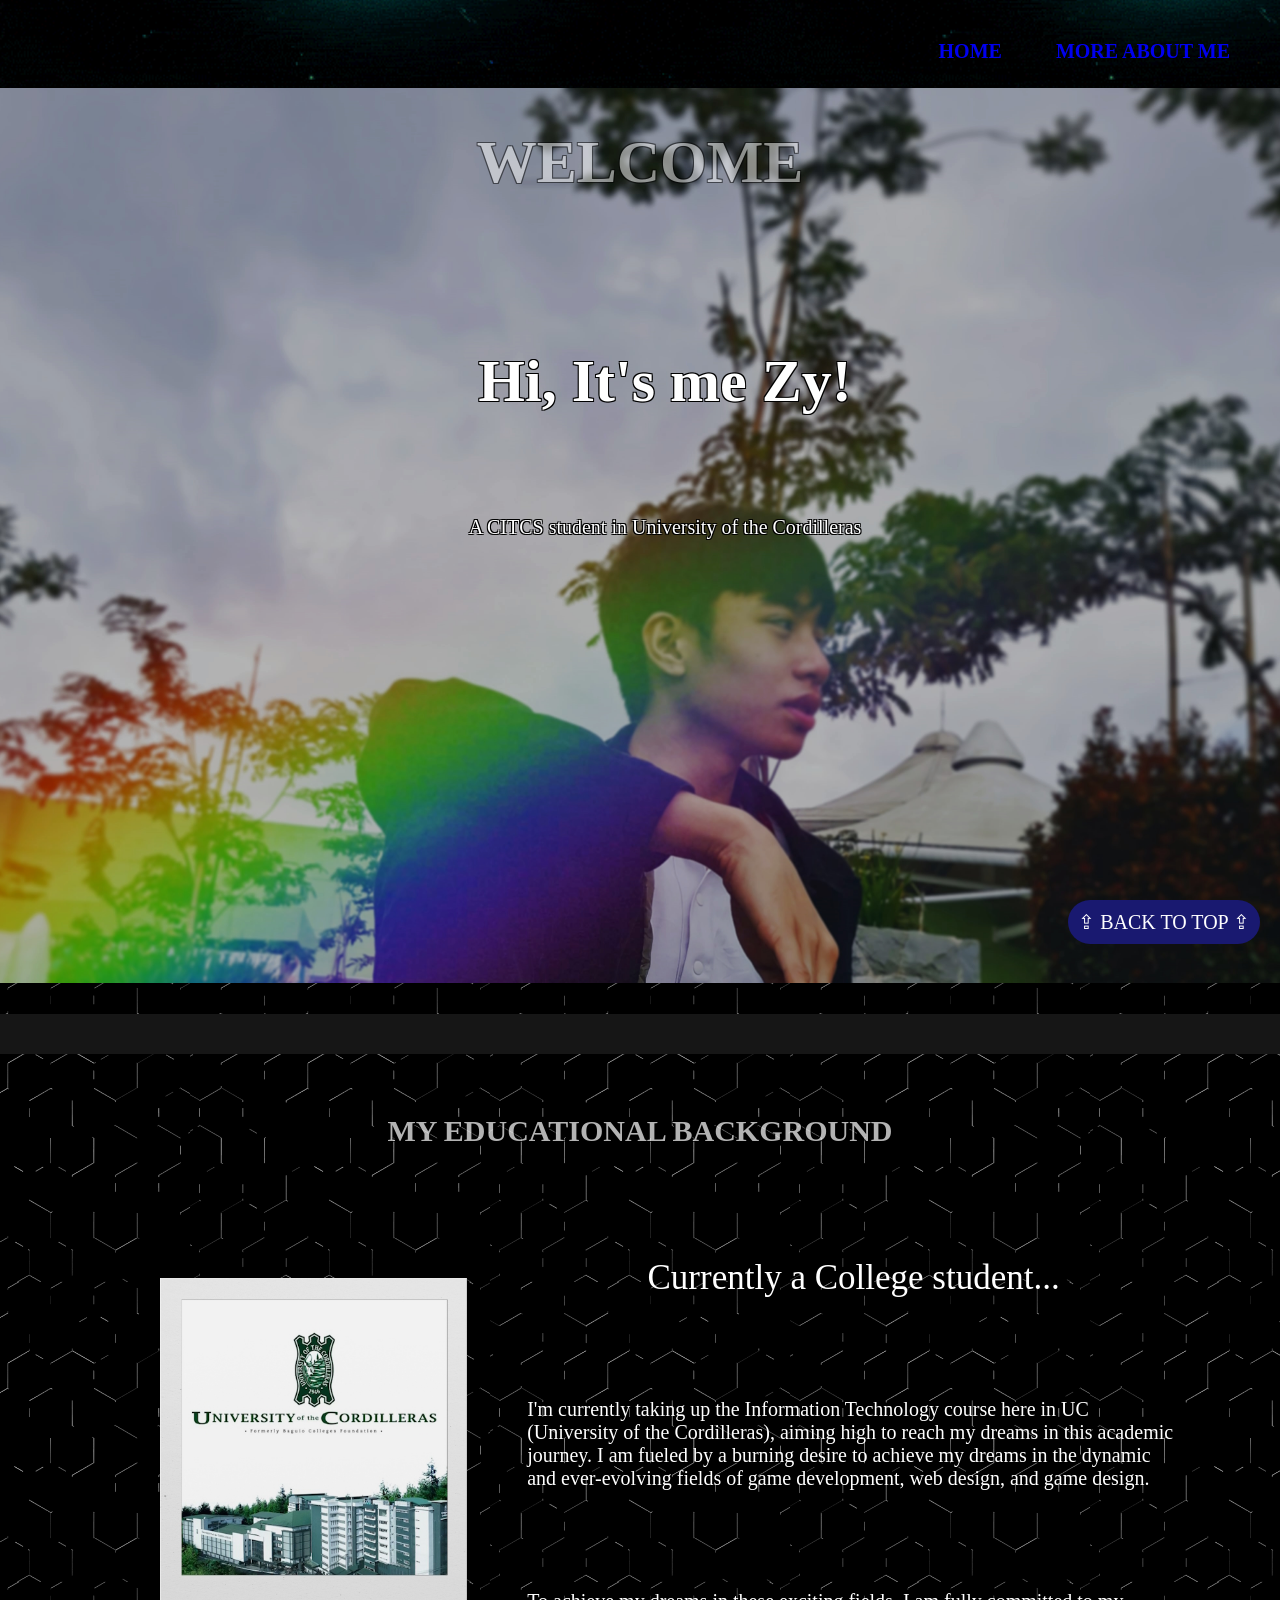
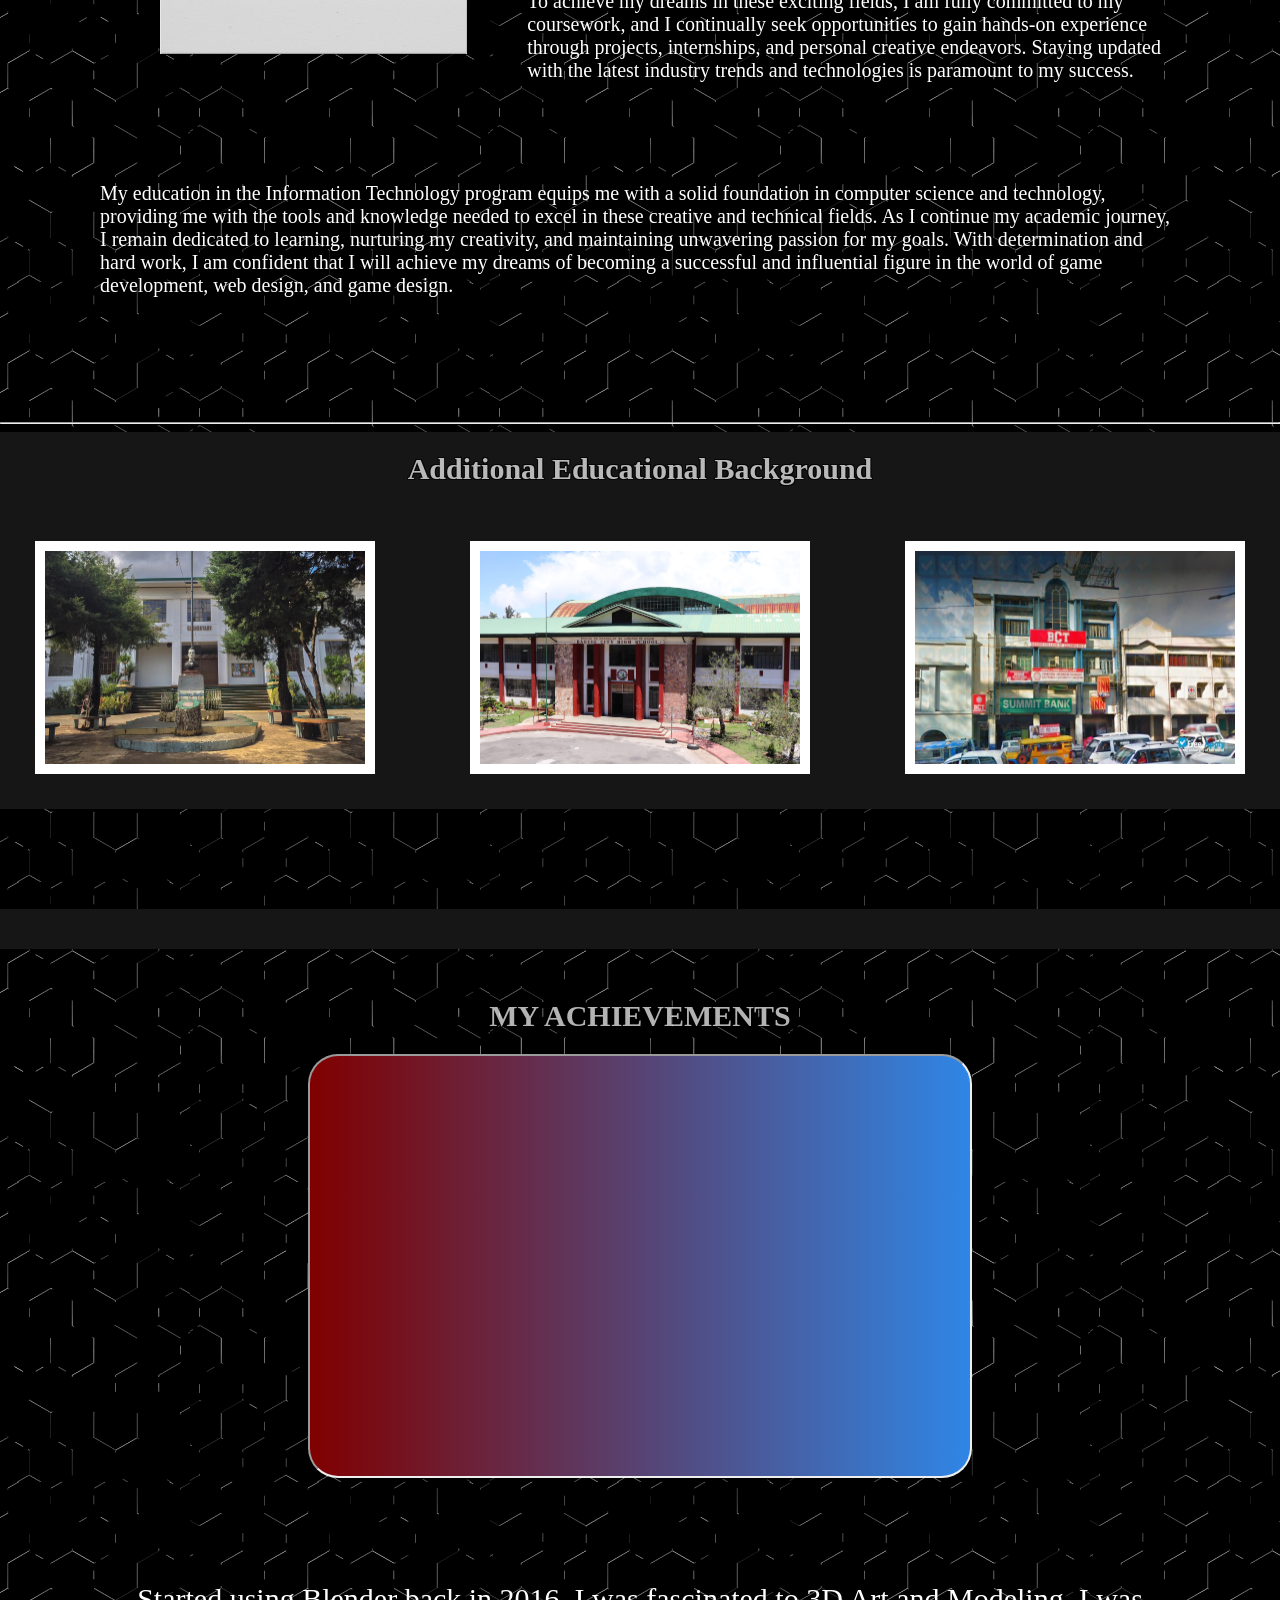
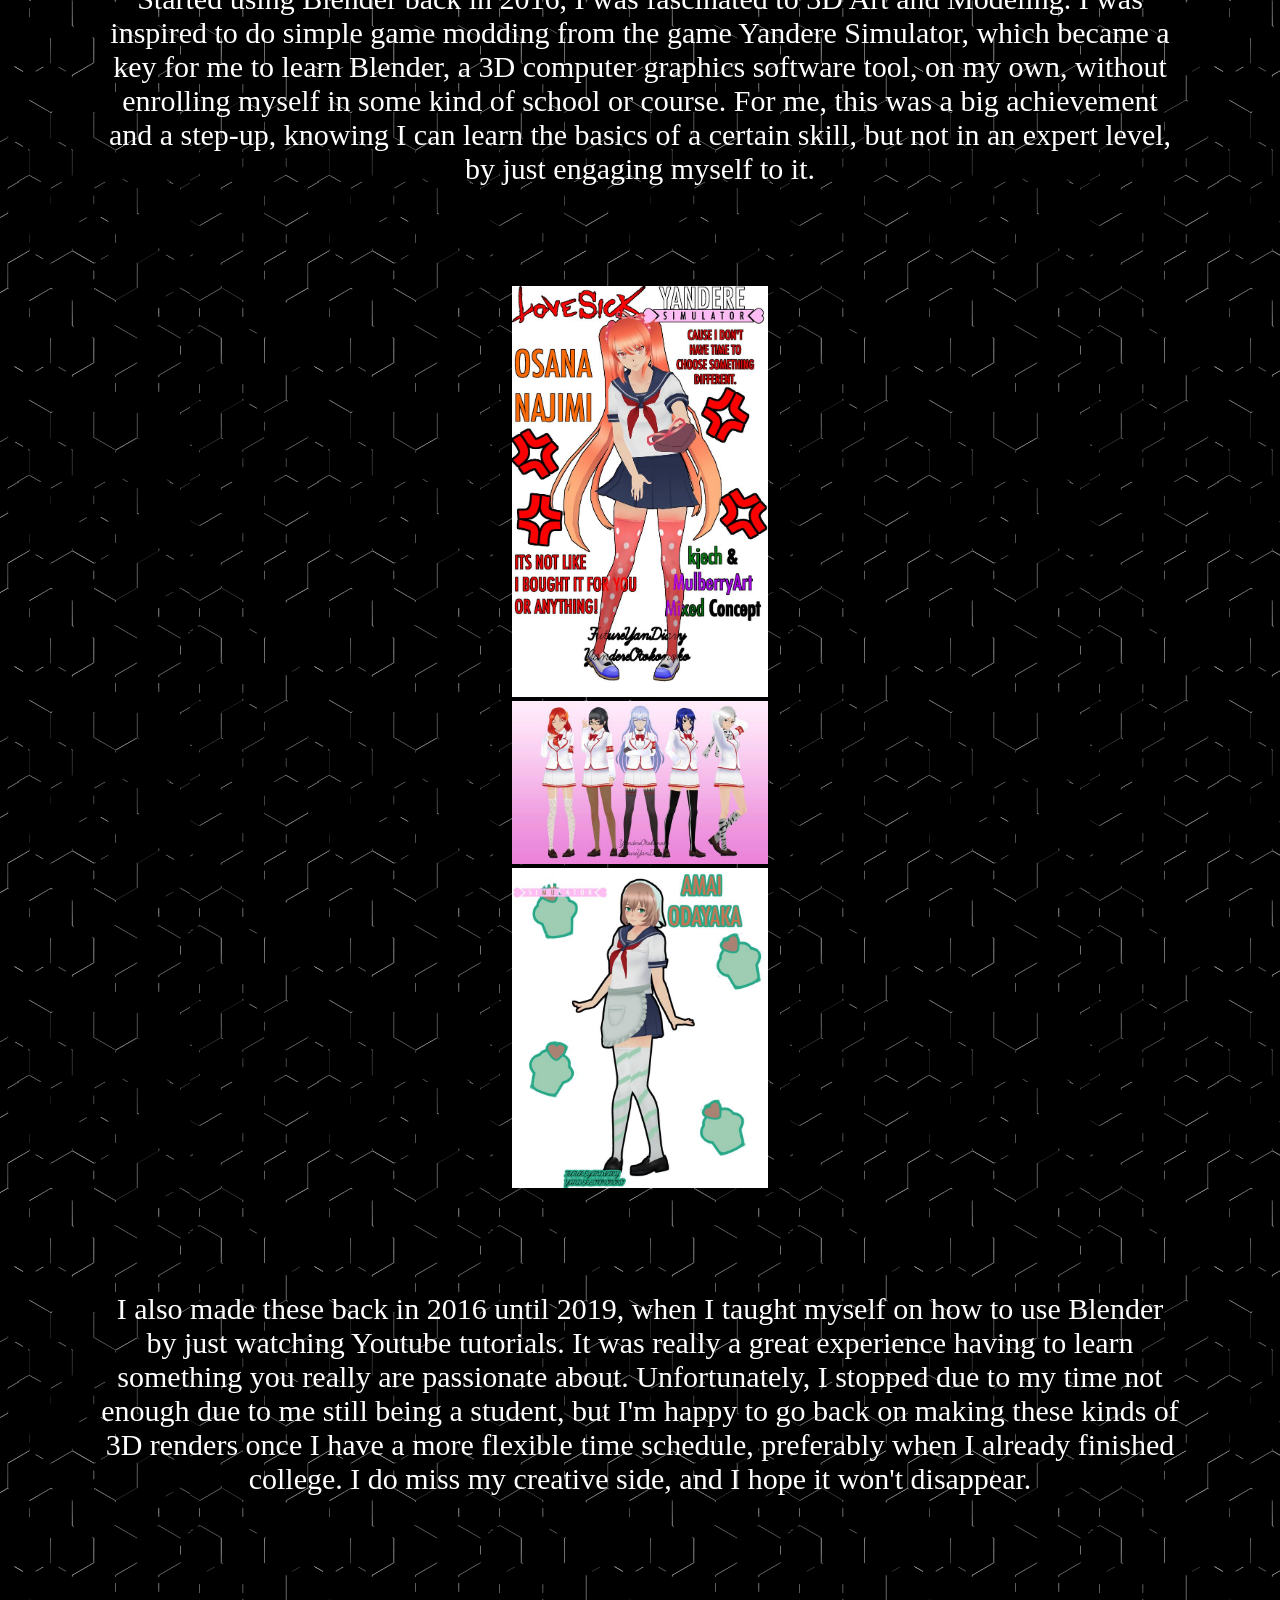
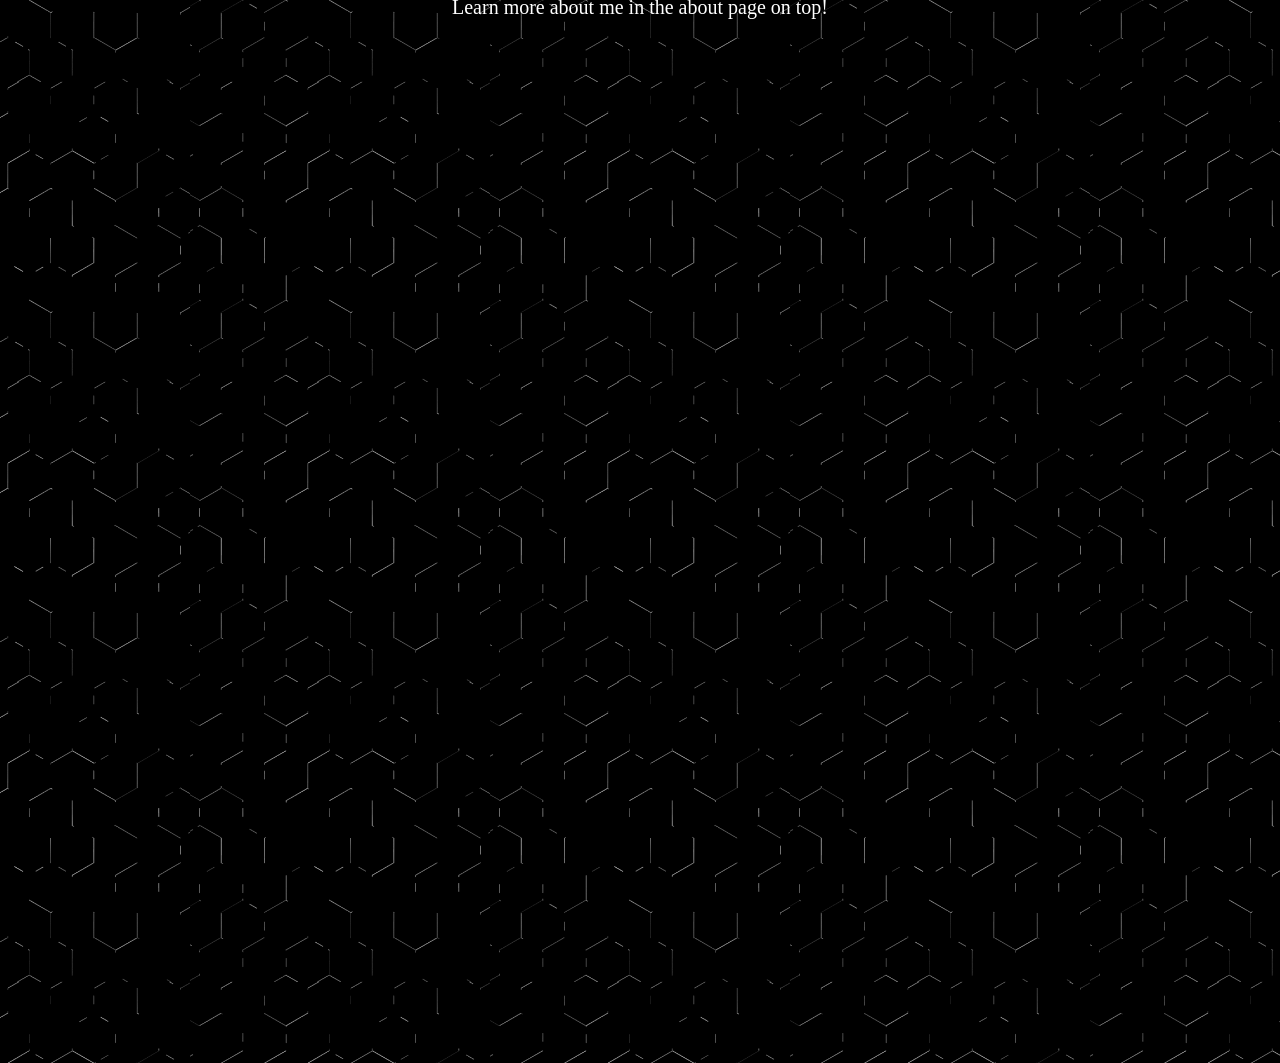
==== commit a40a12c8: "Update portfolio files." ====
--- a/index.html
+++ b/index.html
@@ -143,4 +143,4 @@
 
 </body>
 
-</html>+</html>
